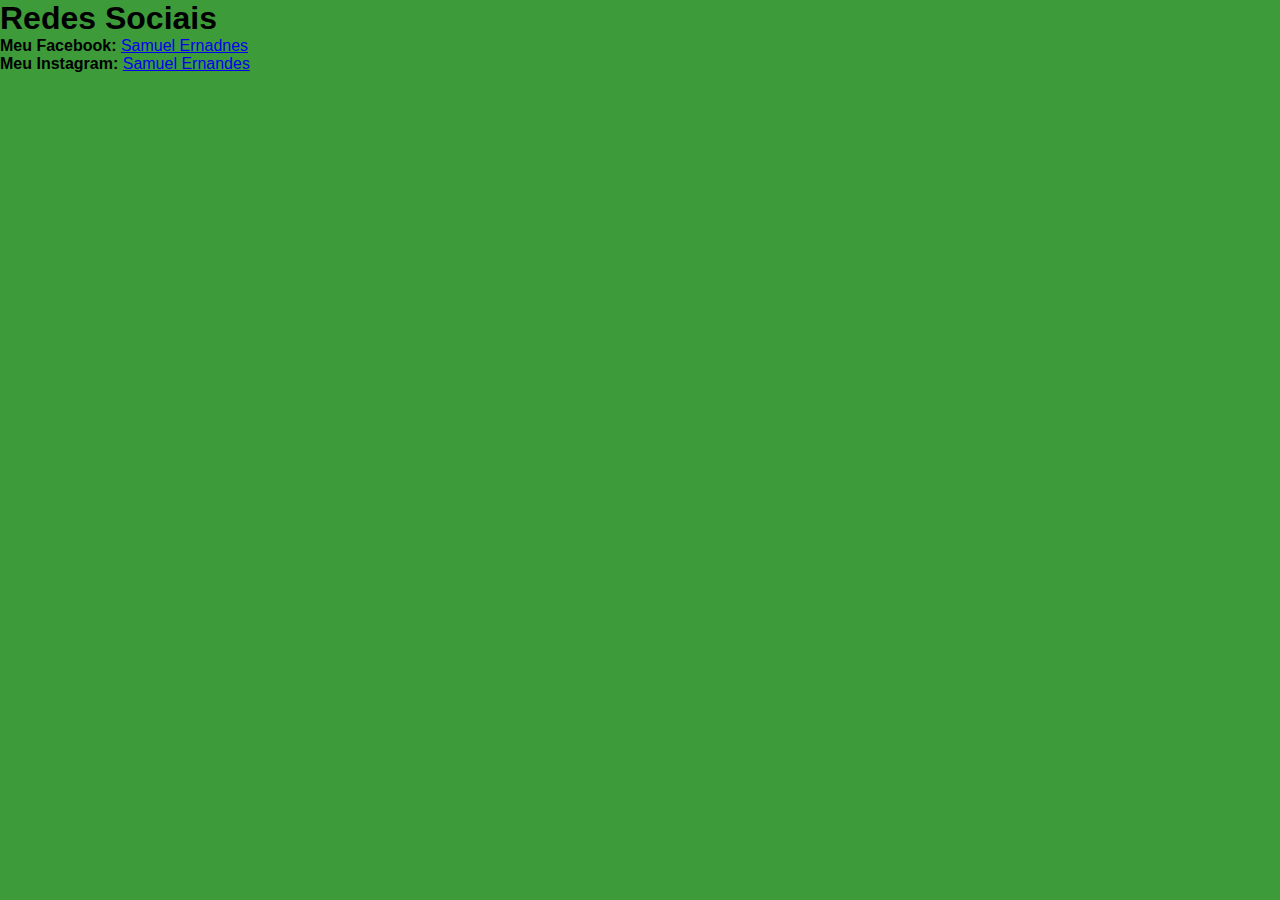
==== contato.html @ 736dbe3a "Atividade TechAcademiy Desenvolvimento web" ====
<!DOCTYPE html>
<html lang="pt-br">
    <head>
        <meta charset="viewport">
        <meta name="width=device-width", initial scale="1.0", maximun-scale="1.0">
        <title>SpeedBird</title>
        <link rel="shotcut icon"  href="imagems/iconegame.png" >
        <link href="css/style.css" rel="stylesheet">
     </head>
     <body>
        <h1>Redes Sociais</h1>
        
        <p>
            <strong>Meu Facebook:</strong>
            <a href="https://www.facebook.com/samuel.ernandesdossantos" title="Facebook">Samuel Ernadnes</a>
        </p>
        <p>
            <strong>Meu Instagram:</strong>
            <a href="https://www.instagram.com/s_ernandessz/" title="Instagram">Samuel Ernandes</a>
        </p>
     </body>
  </html>
---- css/style.css ----
* {
    margin: 0;
    padding: 0;
}
body{
    font-family: "Roboto", sans-serif;
    background-color:rgb(62, 155, 58);
    margin-top: auto;
}

header {
    box-shadow: 0 0 10px;
    background:rgb(62, 155, 58);
    height: 45px;
    display: flex;
    justify-content: space-between;
    box-shadow: #ccc;
    padding: 35px;
    position: fixed;
    width: 97%;
    
    }
    .banner img {
        width: 100%;
    }

    .imagens {
        padding: 30px 10px;
        box-sizing: border-box;
        
    }
    

  
ul{
    display: flex;
    margin: 20px;
}
li{
   
    list-style-type: none;
    cursor: pointer;
    padding-left: 30px;
}
.banner img {
    width: 100%;
}


main {
    margin: 120px auto;
    width: 1000px;
}

.footer {
    background: #000;
    color: #F00;
    text-align: center;
    padding: 20px;
    box-sizing: border-box;
}
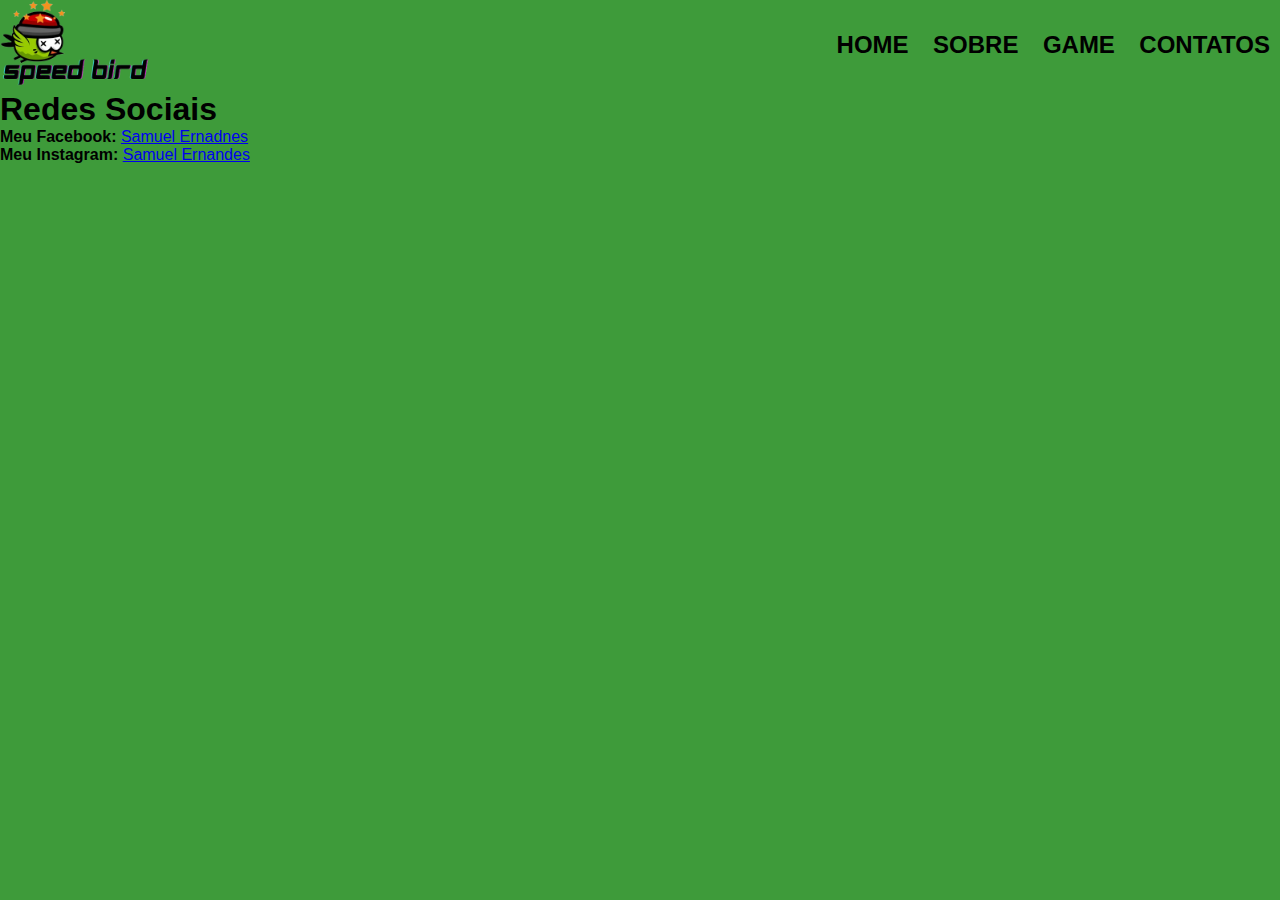
==== commit cad6fa1c: "atualização 1.0 web" ====
--- a/contato.html
+++ b/contato.html
@@ -8,6 +8,29 @@
         <link href="css/style.css" rel="stylesheet">
      </head>
      <body>
+        <header>
+            <div class="logo">
+                 <img src="imagems/speedBird.png" alt="SpeedBird" title="SpeedBird">
+            </div> <!--Logo-->
+
+            <nav class="menu">
+                 <ul>
+                    <li>
+                         <a href="index.html" title="Home"><strong>Home</strong></a>
+                    </li>
+                    <li>
+                        <a href="sobre.html" title="Sobre"><strong>Sobre</strong></a>
+                    </li>
+                    <li>
+                         <a href="jogo.html" title="Jogo"><strong>Game</strong></a>
+                    </li>
+                    <li>
+                        <a href="contato.html" title="Contato"><strong>Contatos</strong></a>
+                    </li>
+                </ul>
+            </nav> <!--menu-->
+        </header>
+            
         <h1>Redes Sociais</h1>
         
         <p>
--- a/css/style.css
+++ b/css/style.css
@@ -3,6 +3,7 @@
     margin: 0;
     padding: 0;
 }
+
 body{
     font-family: "Roboto", sans-serif;
     background-color:rgb(62, 155, 58);
@@ -10,46 +11,46 @@
 }
 
 header {
-    box-shadow: 0 0 10px;
-    background:rgb(62, 155, 58);
-    height: 45px;
+    width: 100%;
     display: flex;
     justify-content: space-between;
-    box-shadow: #ccc;
-    padding: 35px;
-    position: fixed;
-    width: 97%;
+    align-items: center;
     
-    }
-    .banner img {
+     }
+
+ .banner img {
         width: 100%;
     }
 
-    .imagens {
+ .logo img {
+        width: 150px;
+    }
+
+ .imagens {
         padding: 30px 10px;
-        box-sizing: border-box;
-        
+        box-sizing: border-box;   
     }
-    
 
+ .menu li {
+        display: flex;
+        margin: 0 10px; 
+        display: inline-block;      
+    }
   
-ul{
-    display: flex;
-    margin: 20px;
+.menu li a{
+    font-size: 24px;
+    text-decoration: none;
+    color: black;
+    text-transform: uppercase;
 }
-li{
-   
-    list-style-type: none;
-    cursor: pointer;
-    padding-left: 30px;
-}
+
 .banner img {
     width: 100%;
-}
+    im
 
 
 main {
-    margin: 120px auto;
+    margin: 120px auto ;
     width: 1000px;
 }
 
